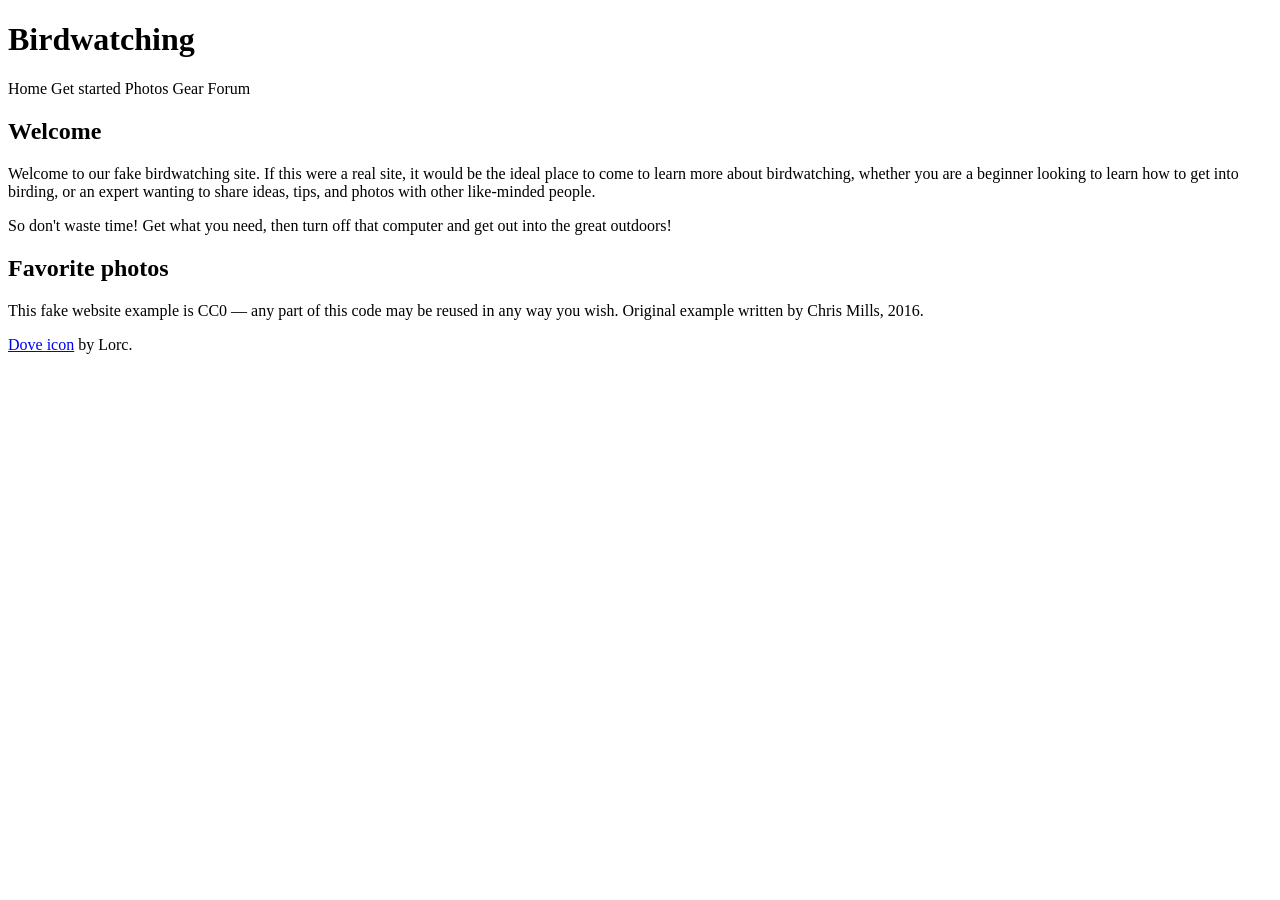
==== lab1/part2/index.html @ f6dcb054 "insert template" ====
<!doctype html>
<html lang="en">
  <head>
    <meta charset="utf-8" />
    <title>Birdwatching</title>
    <link
      href="https://fonts.googleapis.com/css?family=Roboto+Condensed:300%7CCinzel+Decorative:700"
      rel="stylesheet" />
  </head>

  <body>
    <h1>Birdwatching</h1>

    Home Get started Photos Gear Forum

    <h2>Welcome</h2>

    <p>
      Welcome to our fake birdwatching site. If this were a real site, it
      would be the ideal place to come to learn more about birdwatching,
      whether you are a beginner looking to learn how to get into birding, or
      an expert wanting to share ideas, tips, and photos with other
      like-minded people.
    </p>

    <p>
      So don't waste time! Get what you need, then turn off that computer and
      get out into the great outdoors!
    </p>

    <h2>Favorite photos</h2>

    <!-- Link images here. -->

    <p>
      This fake website example is CC0 — any part of this code may be reused
      in any way you wish. Original example written by Chris Mills, 2016.
    </p>

    <p>
      <a href="http://game-icons.net/lorc/originals/dove.html">Dove icon</a>
      by Lorc.
    </p>
  </body>
</html>
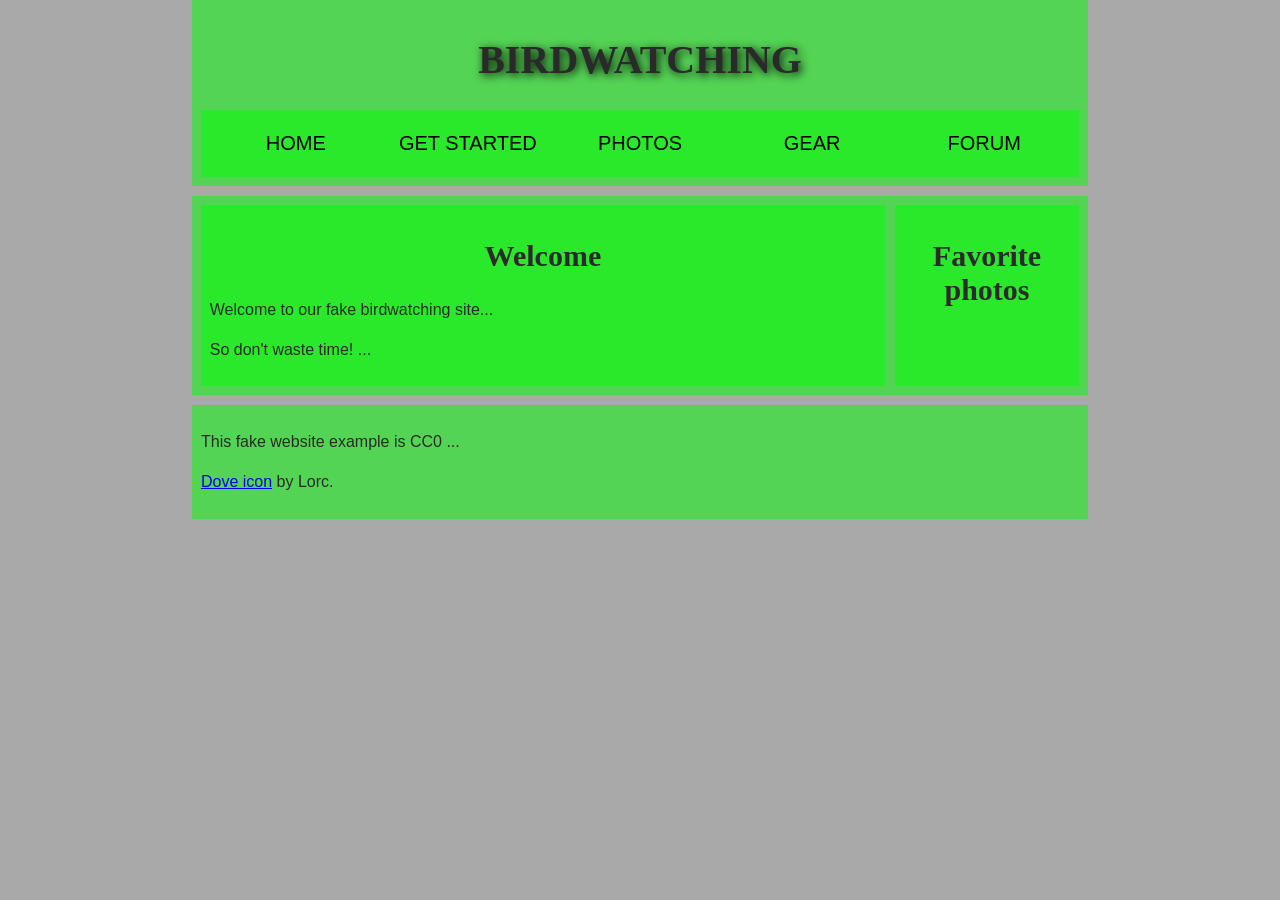
==== commit 1a765aba: "semantic page structure" ====
--- a/lab1/part2/index.html
+++ b/lab1/part2/index.html
@@ -1,4 +1,10 @@
 <!doctype html>
+<!--
+Name: Sibtain Raza
+File: index.html
+Date: 25 September 2026
+The lab 1 part 2 birdwatching webpage
+-->
 <html lang="en">
   <head>
     <meta charset="utf-8" />
@@ -6,40 +12,46 @@
     <link
       href="https://fonts.googleapis.com/css?family=Roboto+Condensed:300%7CCinzel+Decorative:700"
       rel="stylesheet" />
+    <link href="style.css" rel="stylesheet" />
   </head>
 
+
   <body>
+  <header>
     <h1>Birdwatching</h1>
 
-    Home Get started Photos Gear Forum
+    <nav>
+      <ul>
+        <li><a href="#">Home</a></li>
+        <li><a href="#">Get started</a></li>
+        <li><a href="#">Photos</a></li>
+        <li><a href="#">Gear</a></li>
+        <li><a href="#">Forum</a></li>
+      </ul>
+    </nav>
+  </header>
 
-    <h2>Welcome</h2>
+  <main>
+    <article>
+      <h2>Welcome</h2>
+      <p>Welcome to our fake birdwatching site...</p>
+      <p>So don't waste time! ...</p>
+    </article>
 
-    <p>
-      Welcome to our fake birdwatching site. If this were a real site, it
-      would be the ideal place to come to learn more about birdwatching,
-      whether you are a beginner looking to learn how to get into birding, or
-      an expert wanting to share ideas, tips, and photos with other
-      like-minded people.
-    </p>
+    <aside>
+      <h2>Favorite photos</h2>
+      <!-- Link images here. -->
+    </aside>
+  </main>
 
-    <p>
-      So don't waste time! Get what you need, then turn off that computer and
-      get out into the great outdoors!
-    </p>
-
-    <h2>Favorite photos</h2>
-
-    <!-- Link images here. -->
-
-    <p>
-      This fake website example is CC0 — any part of this code may be reused
-      in any way you wish. Original example written by Chris Mills, 2016.
-    </p>
-
+  <footer>
+    <p>This fake website example is CC0 ...</p>
     <p>
       <a href="http://game-icons.net/lorc/originals/dove.html">Dove icon</a>
       by Lorc.
     </p>
-  </body>
+  </footer>
+</body>
+  
+
 </html>
--- a/lab1/part2/style.css
+++ b/lab1/part2/style.css
@@ -0,0 +1,129 @@
+/* Part 2 page structure */
+/* || General setup */
+
+body {
+  margin: 0;
+}
+
+html {
+  font-size: 10px;
+  background-color: darkgrey;
+}
+
+body {
+  width: 70%;
+  min-width: 800px;
+  margin: 0 auto;
+}
+
+/* || typography */
+
+h1,
+h2 {
+  font-family: "Cinzel Decorative", cursive;
+  color: #2a2a2a;
+}
+
+p,
+li {
+  font-family: "Roboto Condensed", sans-serif;
+  color: #2a2a2a;
+}
+
+h1 {
+  font-size: 4rem;
+  text-align: center;
+  text-shadow: 2px 2px 10px black;
+}
+
+h2 {
+  font-size: 3rem;
+  text-align: center;
+}
+
+p,
+li {
+  font-size: 1.6rem;
+  line-height: 1.5;
+}
+
+/* || header layout */
+
+header {
+  margin-bottom: 10px;
+}
+
+main,
+header,
+nav,
+article,
+aside,
+footer,
+section {
+  background-color: #00ff0080;
+  padding: 1%;
+}
+
+h1 {
+  text-transform: uppercase;
+  display: flex;
+  align-items: center;
+  justify-content: center;
+  gap: 20px;
+}
+
+header img {
+  height: 60px;
+}
+
+nav ul {
+  padding: 0;
+  list-style-type: none;
+  display: flex;
+}
+
+nav li {
+  text-align: center;
+  flex: 1;
+}
+
+nav a {
+  font-size: 2rem;
+  text-transform: uppercase;
+  text-decoration: none;
+  color: black;
+}
+
+nav a:hover,
+nav a:focus {
+  color: red;
+}
+
+/* || main layout */
+
+main {
+  display: flex;
+  gap: 10px;
+}
+
+article {
+  flex: 4;
+}
+
+aside {
+  flex: 1;
+}
+
+aside a {
+  display: block;
+  float: left;
+  width: 50%;
+}
+
+aside img {
+  max-width: 100%;
+}
+
+footer {
+  margin-top: 10px;
+}
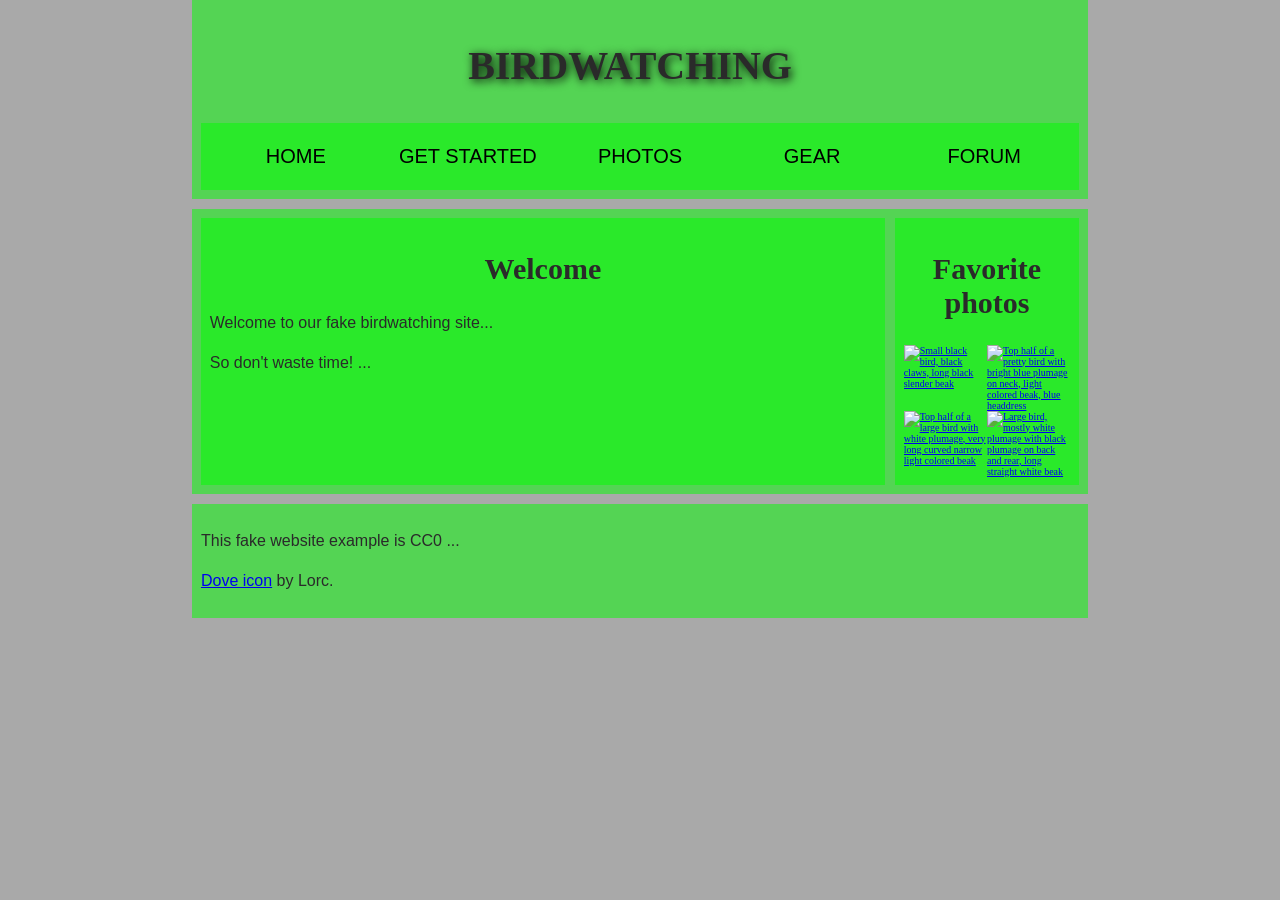
==== commit 59175feb: "Update index.html add bird images" ====
--- a/lab1/part2/index.html
+++ b/lab1/part2/index.html
@@ -18,7 +18,13 @@
 
   <body>
   <header>
-    <h1>Birdwatching</h1>
+    <h1>
+  Birdwatching
+  <img
+    src="https://mdn.github.io/shared-assets/images/examples/learn/birds/dove.png"
+    alt="" />
+</h1>
+    
 
     <nav>
       <ul>
@@ -38,10 +44,34 @@
       <p>So don't waste time! ...</p>
     </article>
 
+
     <aside>
-      <h2>Favorite photos</h2>
-      <!-- Link images here. -->
-    </aside>
+  <h2>Favorite photos</h2>
+
+  <a href="https://mdn.github.io/shared-assets/images/examples/learn/birds/favorite-bird-1.jpg">
+    <img
+      src="https://mdn.github.io/shared-assets/images/examples/learn/birds/favorite-bird-1_th.jpg"
+      alt="Small black bird, black claws, long black slender beak" />
+  </a>
+
+  <a href="https://mdn.github.io/shared-assets/images/examples/learn/birds/favorite-bird-2.jpg">
+    <img
+      src="https://mdn.github.io/shared-assets/images/examples/learn/birds/favorite-bird-2_th.jpg"
+      alt="Top half of a pretty bird with bright blue plumage on neck, light colored beak, blue headdress" />
+  </a>
+
+  <a href="https://mdn.github.io/shared-assets/images/examples/learn/birds/favorite-bird-3.jpg">
+    <img
+      src="https://mdn.github.io/shared-assets/images/examples/learn/birds/favorite-bird-3_th.jpg"
+      alt="Top half of a large bird with white plumage, very long curved narrow light colored beak" />
+  </a>
+
+  <a href="https://mdn.github.io/shared-assets/images/examples/learn/birds/favorite-bird-4.jpg">
+    <img
+      src="https://mdn.github.io/shared-assets/images/examples/learn/birds/favorite-bird-4_th.jpg"
+      alt="Large bird, mostly white plumage with black plumage on back and rear, long straight white beak" />
+  </a>
+</aside>
   </main>
 
   <footer>
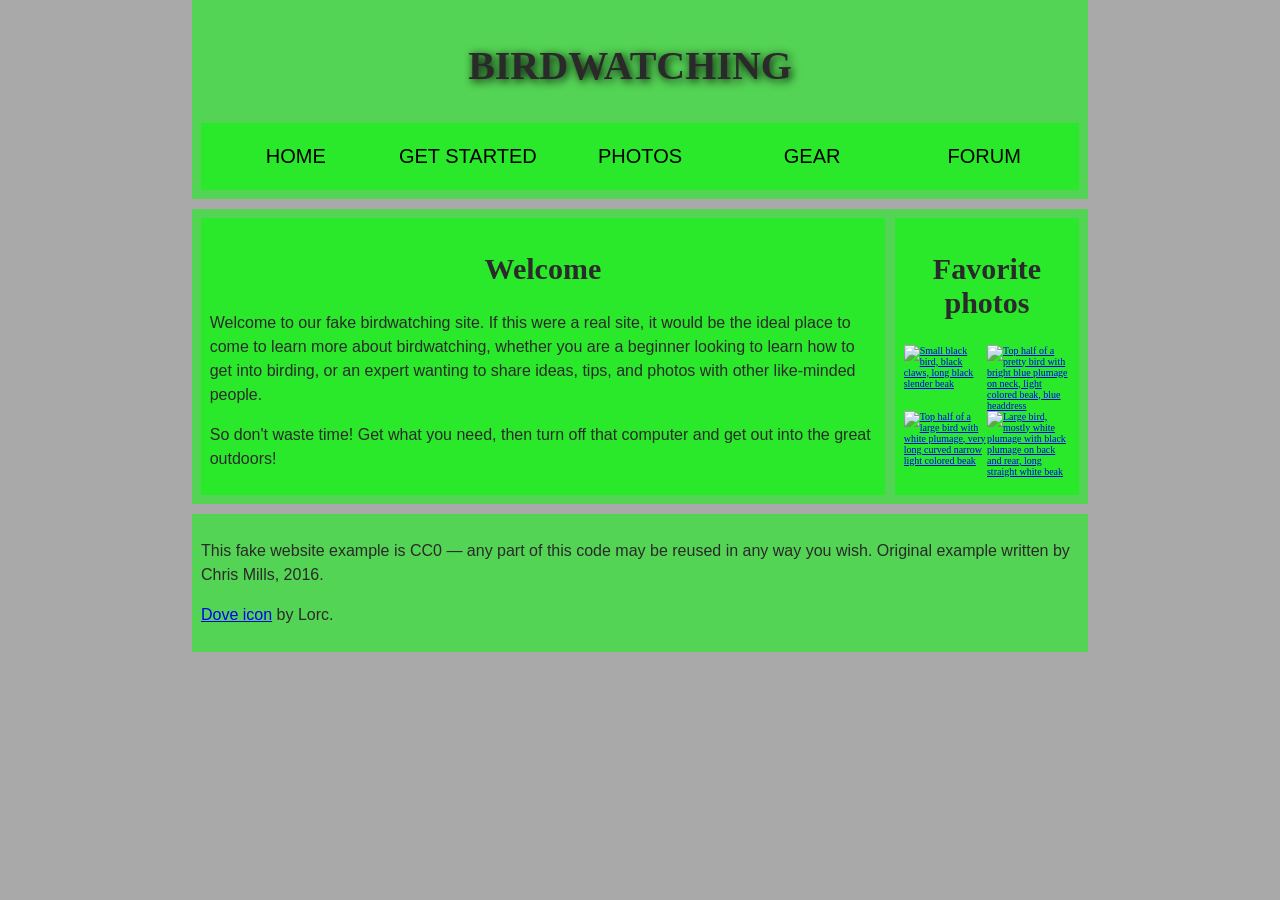
==== commit 04b0c301: "Update index.html add required page content" ====
--- a/lab1/part2/index.html
+++ b/lab1/part2/index.html
@@ -38,11 +38,23 @@
   </header>
 
   <main>
+
     <article>
-      <h2>Welcome</h2>
-      <p>Welcome to our fake birdwatching site...</p>
-      <p>So don't waste time! ...</p>
-    </article>
+    <h2>Welcome</h2>
+    
+    <p>
+      Welcome to our fake birdwatching site. If this were a real site, it
+      would be the ideal place to come to learn more about birdwatching,
+      whether you are a beginner looking to learn how to get into birding, or
+      an expert wanting to share ideas, tips, and photos with other
+      like-minded people.
+    </p>
+
+    <p>
+      So don't waste time! Get what you need, then turn off that computer and
+      get out into the great outdoors!
+    </p>
+</article>
 
 
     <aside>
@@ -75,7 +87,11 @@
   </main>
 
   <footer>
-    <p>This fake website example is CC0 ...</p>
+    <p>
+        This fake website example is CC0 — any part of this code may be reused
+        in any way you wish. Original example written by Chris Mills, 2016.
+    </p>
+
     <p>
       <a href="http://game-icons.net/lorc/originals/dove.html">Dove icon</a>
       by Lorc.
